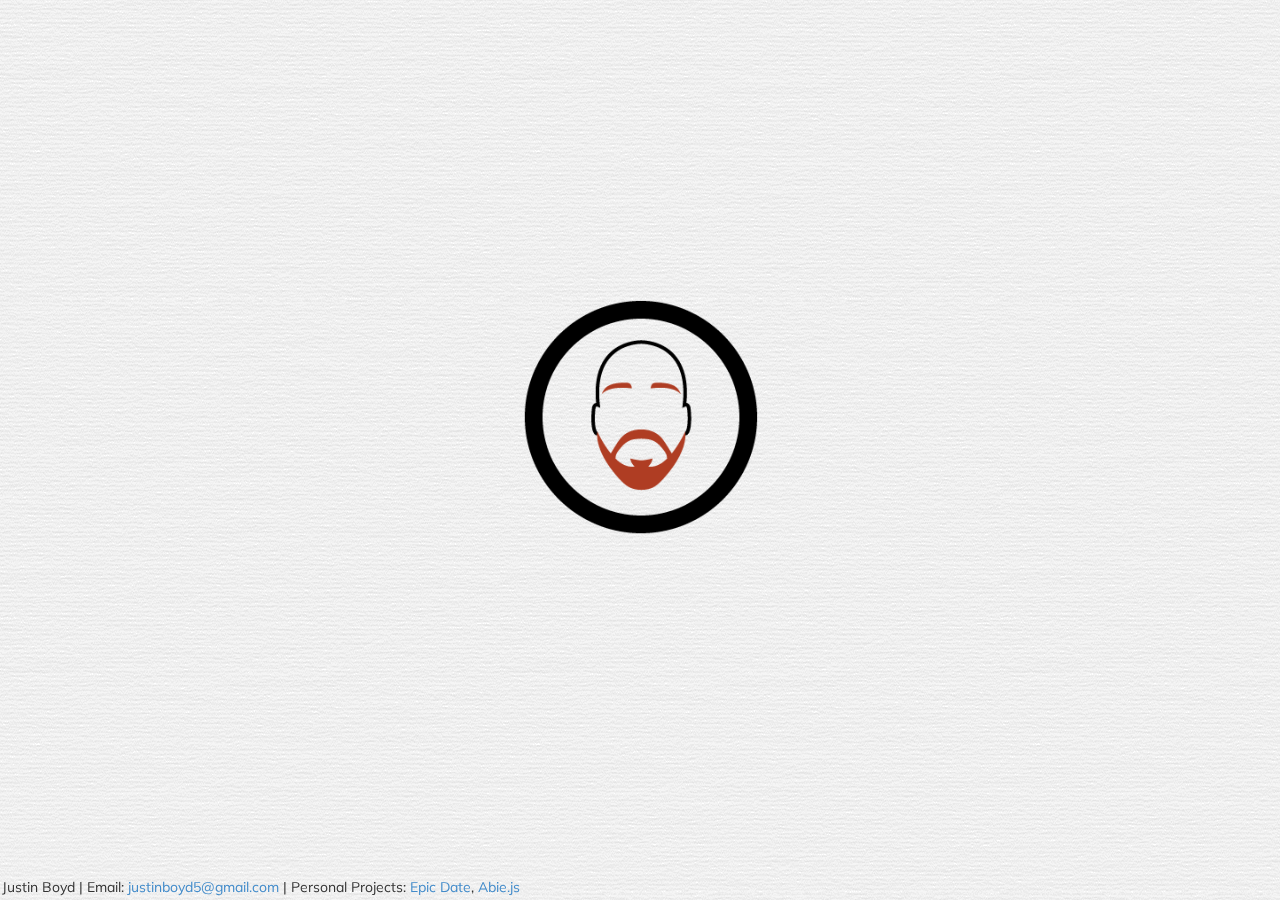
==== index.html @ bf560808 "Initial Commit" ====
<!DOCTYPE html><!--[if lt IE 7]>      <html class="no-js lt-ie9 lt-ie8 lt-ie7"> <![endif]--><!--[if IE 7]>         <html class="no-js lt-ie9 lt-ie8"> <![endif]--><!--[if IE 8]>         <html class="no-js lt-ie9"> <![endif]--><!--[if gt IE 8]><!--><html class=no-js><!--<![endif]--><head><meta charset=utf-8><title>J Boyd</title><meta name=description content=""><meta name="viewport" content="width=device-width, minimum-scale=1.0, maximum-scale=1.0"><link rel="shortcut icon" href=/public/jboydsite/favicon.ico><link rel=stylesheet href="http://fonts.googleapis.com/css?family=Muli:300,400,300italic,400italic"><link rel=stylesheet href=http://cdnjs.cloudflare.com/ajax/libs/animate.css/3.1.0/animate.min.css><link rel=stylesheet href=http://cdnjs.cloudflare.com/ajax/libs/font-awesome/4.0.3/css/font-awesome.min.css><link rel=stylesheet href=public/jboydsite/styles/main.css><script src=public/jboydsite/scripts/vendor/modernizr.js></script><body>
<!--
You found the cake!
                        #,
                        ###
                       ## ##
                      ##  ##
                       ####
                         :
                        #####
                       ######
                       ##  ##
                       ##  ##
                       ##  ##
                       ##  ##########
                       ##  #############
                  #######  ###############
              #############################
        .###################################
       #####################################;
       ##                                 ##.
       ##                                 ##
       #####################################
       ##                                 ##
       ##                                 ##
       ##                                 ###
    #####                                 #####
   ### ##################################### ###
  ###  ##                                 ##  ###
  ##   ## ,,,,,,,,,,,,,,,,,,,,,,,,,,,,,,, ##   ##
   ##  #####################################  ##
    ##                                       ##
     ####                                 ####
       ######                         ######
          ###############################
-->
<!--[if lt IE 10]>
            <p class="browsehappy">You are using an <strong>outdated</strong> browser. Please <a href="http://browsehappy.com/">upgrade your browser</a> to improve your experience.</p>
        <![endif]--><article id=cover></article>
<article id=counter>
  <h1>Points: <span id=countNum>1</span></h1></article>
<article id=container class=container>
  <section id=messager class=mid-vert></section>
  <section id=smallScreenMsg class=mid-vert>
      <h2>You should totally turn<br>your device on its side.</h2></section>
  <section><img src=public/jboydsite/images/jboydcom_logoCircle.png id=logo class="img-responsive logo"></section>
  <section id=logoName class=mid-vert><img src=public/jboydsite/images/jboydcom_logoName.png></section>
  <section id=frontEnd class=mid-hor><img src=public/jboydsite/images/html5Lang.png width=247 height=145></section>
  <section id=yeoman class=mid-hor><img src=public/jboydsite/images/yeoman.png width=271 height=109></section>
  <section id=fire class=mid-hor><i class="fa fa-fire fa-5"></i></section>
  <section id=backEnd class=mid-hor><img src=public/jboydsite/images/dotnetsql.png width=197 height=220></section>
  <section id=exacttarget class=mid-hor><img src=public/jboydsite/images/azure.png width=200 height=70></section>
  <section id=cube class=mid-hor><i class="fa fa-gittip fa-5"></i></section>
</article>
<article>
  <section id=footer><span>Justin Boyd | Email: <a href=mailto:jboyddev@gmail.com>justinboyd5@gmail.com</a> | Personal Projects: <a href="EpicDate.html">Epic Date</a>, <a href="Abie.html">Abie.js</a></span></section>
</article>
<script src=public/jboydsite/scripts/vendor.js></script>
<script>
  (function(b, o, i, l, e, r) {
      b.GoogleAnalyticsObject = l;
      b[l] || (b[l] =
          function() {
              (b[l].q = b[l].q || []).push(arguments)
          });
      b[l].l = +new Date;
      e = o.createElement(i);
      r = o.getElementsByTagName(i)[0];
      e.src = '//www.google-analytics.com/analytics.js';
      r.parentNode.insertBefore(e, r)
  }(window, document, 'script', 'ga'));
  ga('create', 'UA-31938156-3');
  ga('send', 'pageview');
</script>
<script src=public/jboydsite/scripts/main.js></script>
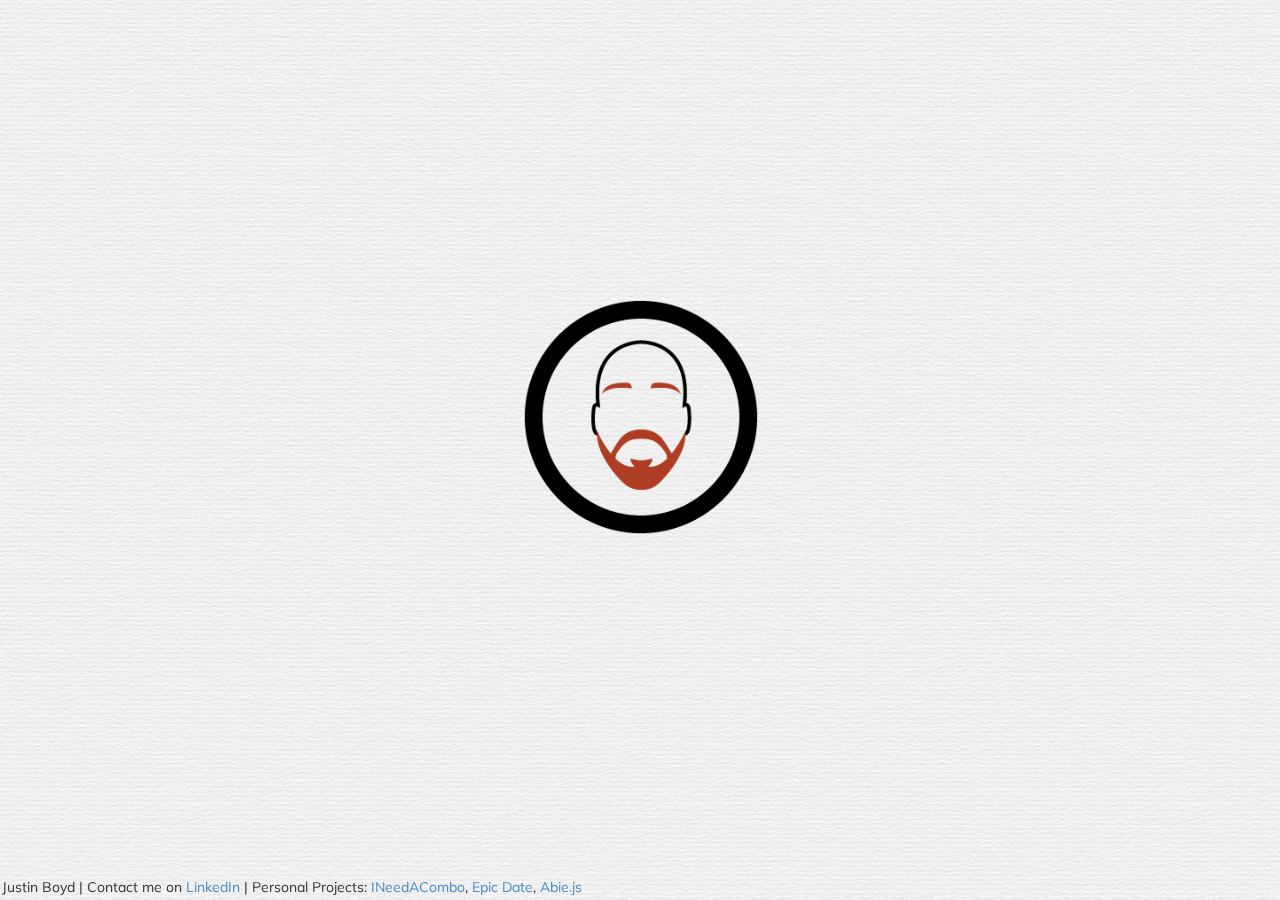
==== commit 19b3cae1: "Updating contact info and projects" ====
--- a/index.html
+++ b/index.html
@@ -1,4 +1,4 @@
-<!DOCTYPE html><!--[if lt IE 7]>      <html class="no-js lt-ie9 lt-ie8 lt-ie7"> <![endif]--><!--[if IE 7]>         <html class="no-js lt-ie9 lt-ie8"> <![endif]--><!--[if IE 8]>         <html class="no-js lt-ie9"> <![endif]--><!--[if gt IE 8]><!--><html class=no-js><!--<![endif]--><head><meta charset=utf-8><title>J Boyd</title><meta name=description content=""><meta name="viewport" content="width=device-width, minimum-scale=1.0, maximum-scale=1.0"><link rel="shortcut icon" href=/public/jboydsite/favicon.ico><link rel=stylesheet href="http://fonts.googleapis.com/css?family=Muli:300,400,300italic,400italic"><link rel=stylesheet href=http://cdnjs.cloudflare.com/ajax/libs/animate.css/3.1.0/animate.min.css><link rel=stylesheet href=http://cdnjs.cloudflare.com/ajax/libs/font-awesome/4.0.3/css/font-awesome.min.css><link rel=stylesheet href=public/jboydsite/styles/main.css><script src=public/jboydsite/scripts/vendor/modernizr.js></script><body>
+<!DOCTYPE html><!--[if lt IE 7]>      <html class="no-js lt-ie9 lt-ie8 lt-ie7"> <![endif]--><!--[if IE 7]>         <html class="no-js lt-ie9 lt-ie8"> <![endif]--><!--[if IE 8]>         <html class="no-js lt-ie9"> <![endif]--><!--[if gt IE 8]><!--><html class=no-js><!--<![endif]--><head><meta charset=utf-8><title>J Boyd</title><meta name=description content=""><meta name="viewport" content="width=device-width, minimum-scale=1.0, maximum-scale=1.0"><link rel="shortcut icon" href=/public/jboydsite/favicon.ico><link rel=stylesheet href="https://fonts.googleapis.com/css?family=Muli:300,400,300italic,400italic"><link rel=stylesheet href=https://cdnjs.cloudflare.com/ajax/libs/animate.css/3.1.0/animate.min.css><link rel=stylesheet href=https://cdnjs.cloudflare.com/ajax/libs/font-awesome/4.0.3/css/font-awesome.min.css><link rel=stylesheet href=public/jboydsite/styles/main.css><script src=public/jboydsite/scripts/vendor/modernizr.js></script><body>
 <!--
 You found the cake!
                         #,
@@ -53,7 +53,7 @@
   <section id=cube class=mid-hor><i class="fa fa-gittip fa-5"></i></section>
 </article>
 <article>
-  <section id=footer><span>Justin Boyd | Email: <a href=mailto:jboyddev@gmail.com>justinboyd5@gmail.com</a> | Personal Projects: <a href="EpicDate.html">Epic Date</a>, <a href="Abie.html">Abie.js</a></span></section>
+  <section id=footer><span>Justin Boyd | Contact me on <a href="https://www.linkedin.com/in/justin-boyd-7a375119/">LinkedIn</a> | Personal Projects: <a href="https://www.ineedacombo.com/" target="_blank">INeedACombo</a>, <a href="EpicDate.html" target="_blank">Epic Date</a>, <a href="Abie.html" target="_blank">Abie.js</a></span></section>
 </article>
 <script src=public/jboydsite/scripts/vendor.js></script>
 <script>
